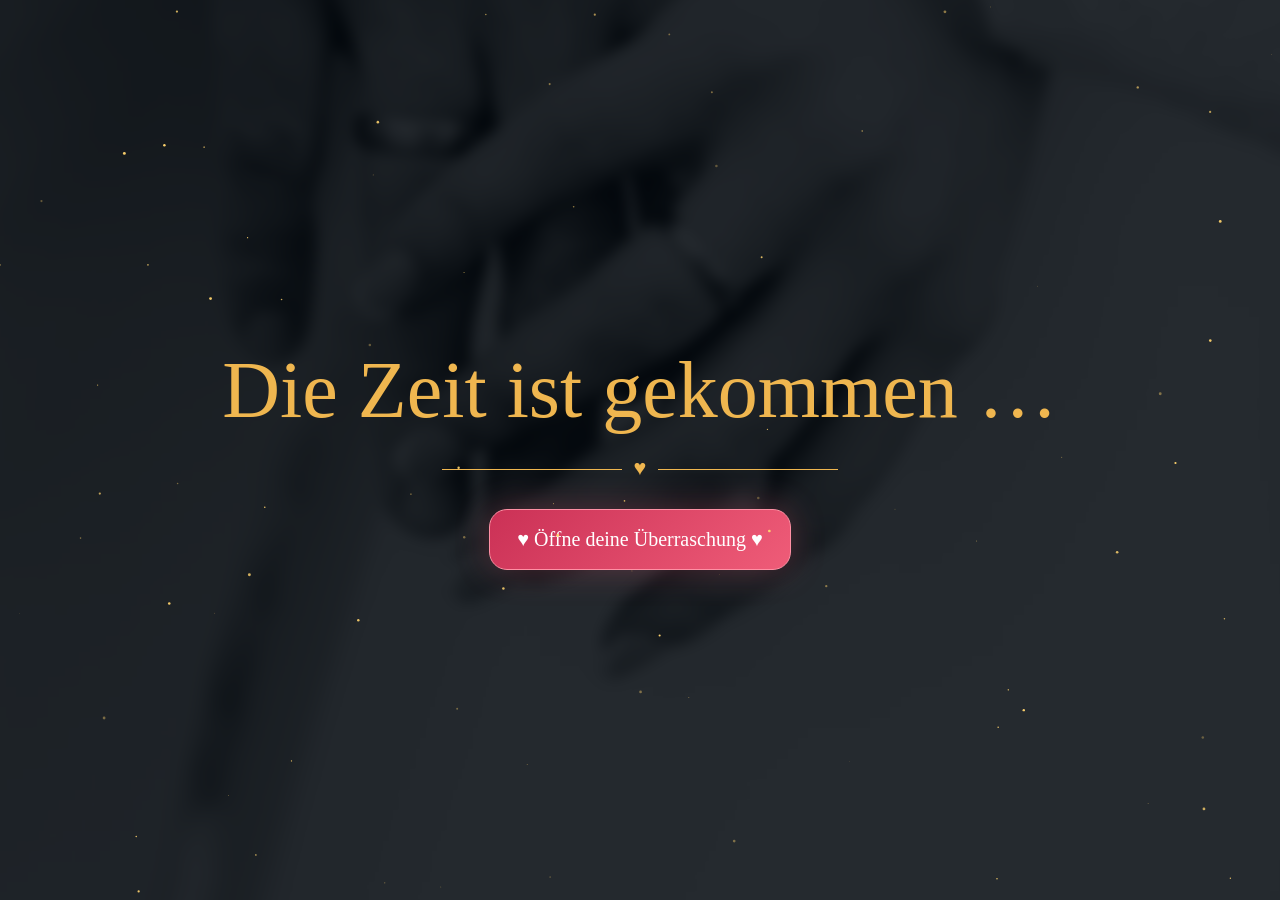
==== index.html @ ece5c775 "Add files via upload" ====
<!doctype html>
<html lang="de">
<head>
<meta charset="utf-8">
<meta name="viewport" content="width=device-width,initial-scale=1,viewport-fit=cover">
<meta name="theme-color" content="#02070d">
<title>Für mein Schatzulka ❤️</title>
<style>
:root{--gold:#efb64f;--rose:#ef6680;--night:#02070d;--white:#fff8ef}
*{box-sizing:border-box}
html{scroll-behavior:smooth}
body{margin:0;background:var(--night);color:var(--white);font-family:Georgia,"Times New Roman",serif;overflow-x:hidden}
.hidden{display:none!important}
#stars{position:fixed;inset:0;z-index:50;pointer-events:none}
.page,.chapter{position:relative;min-height:100svh;display:grid;place-items:center;overflow:hidden}
.full-photo{position:absolute;inset:0;width:100%;height:100%;object-fit:cover;object-position:center;display:block}
.blur{filter:blur(6px);transform:scale(1.07)}
.overlay{position:absolute;inset:0;background:linear-gradient(180deg,rgba(1,7,13,.30),rgba(1,7,13,.91))}
.overlay.darker{background:rgba(1,7,13,.82)}
.card,.content{position:relative;z-index:2;width:min(920px,92%);padding:30px;text-align:center}
h1,h2,h3{margin:.18em 0;color:var(--gold);font-family:"Snell Roundhand","Apple Chancery",cursive;font-weight:500}
h1{font-size:clamp(3rem,9vw,6rem)}
h2{font-size:clamp(2.5rem,8vw,5rem)}
h3{font-size:clamp(3.2rem,11vw,7rem);color:var(--rose)}
.subtitle{font-size:clamp(1.05rem,3.2vw,1.65rem);line-height:1.55}
.divider{color:var(--gold);font-size:1.35rem;margin:20px 0 28px}
.divider:before,.divider:after{content:"";display:inline-block;width:min(26vw,180px);height:1px;background:var(--gold);vertical-align:middle;margin:0 12px}
.timer{display:grid;grid-template-columns:repeat(4,1fr);gap:12px;margin:28px 0}
.timer strong{display:block;color:var(--gold);font-size:clamp(2.1rem,7vw,4.6rem);font-weight:500}
.timer span{display:block;color:var(--gold);font-size:.82rem;text-transform:uppercase;letter-spacing:.08em}
.date{display:inline-block;padding:14px 22px;border:1px solid rgba(255,255,255,.48);border-radius:17px;background:rgba(0,0,0,.28)}
.main-button{border:1px solid #ff90a4;border-radius:18px;padding:18px 27px;background:linear-gradient(135deg,#cb3156,#ef5c78);color:white;font:1.25rem Georgia,serif;box-shadow:0 0 34px rgba(239,92,120,.28)}
.chapter{background:radial-gradient(circle at 50% 12%,#0b1b29 0,#04101a 48%,#02070d 100%)}
.content p{font-size:clamp(1.05rem,2.8vw,1.45rem);line-height:1.63;margin:.28em 0}
.rose{color:var(--rose)!important;margin-top:24px!important}
.carousel{position:relative;width:min(560px,92vw);margin:26px auto 0;transform:translateX(-10px)}
.carousel-frame{position:relative;width:100%;height:58vh;min-height:390px;max-height:620px;overflow:hidden;border-radius:22px;border:1px solid rgba(239,182,79,.85);box-shadow:0 10px 28px rgba(0,0,0,.48);background:#07131e}
.carousel-frame img{position:absolute;inset:0;width:100%;height:100%;object-fit:contain;object-position:center;opacity:0;transition:opacity .35s ease;background:#07131e}
.carousel-frame img.active{opacity:1}
.carousel-button{position:absolute;top:50%;transform:translateY(-50%);z-index:3;width:46px;height:46px;border-radius:50%;border:1px solid var(--gold);background:rgba(2,7,13,.68);color:var(--gold);font-size:1.7rem;line-height:1;box-shadow:0 0 18px rgba(239,182,79,.28)}
.carousel-button.prev{left:10px}.carousel-button.next{right:10px}
.carousel-dots{display:flex;justify-content:center;gap:8px;margin-top:16px}
.carousel-dots button{width:9px;height:9px;border:0;border-radius:50%;padding:0;background:rgba(255,255,255,.35)}
.carousel-dots button.active{background:var(--rose)}
.swipe-hint{color:var(--gold);font-size:1rem;margin-top:12px}
.suitcase{border:0;background:transparent;font-size:clamp(8rem,31vw,18rem);cursor:pointer;filter:drop-shadow(0 16px 28px #000)}
.suitcase.open{animation:bounce .85s ease}
.gift-reveal{animation:fadeUp .9s ease both}
.big{font-size:clamp(1.45rem,4vw,2.35rem)!important}
.forever{border:1px solid rgba(255,255,255,.55);border-radius:14px;padding:14px 25px;background:rgba(0,0,0,.32);color:white;font:1.08rem Georgia,serif}
@keyframes bounce{0%,100%{transform:scale(1)}50%{transform:scale(1.12) rotate(-2deg)}}
@keyframes fadeUp{from{opacity:0;transform:translateY(24px)}to{opacity:1;transform:none}}
@media(max-width:760px){
  .timer{grid-template-columns:repeat(2,1fr)}
  .carousel{transform:translateX(-10px)}
  .carousel-frame{height:56vh;min-height:380px}
}
</style>
</head>
<body>
<canvas id="stars"></canvas>

<section id="countdown" class="page">
  <img class="full-photo" src="./background.jpg" alt="Unser Hochzeitsfoto">
  <div class="overlay"></div>
  <div class="card">
    <h1>Mein Schatzulka ❤️</h1>
    <p class="subtitle">Manche Überraschungen brauchen den richtigen Moment …</p>
    <div class="divider">♡</div>
    <div class="timer">
      <div><strong id="days">000</strong><span>Tage</span></div>
      <div><strong id="hours">00</strong><span>Stunden</span></div>
      <div><strong id="minutes">00</strong><span>Minuten</span></div>
      <div><strong id="seconds">00</strong><span>Sekunden</span></div>
    </div>
    <div class="date">📅 10.09.2026 &nbsp;&nbsp; 🕘 20:00 Uhr</div>
  </div>
</section>

<section id="unlock" class="page hidden">
  <img class="full-photo blur" src="./background.jpg" alt="Unser Hochzeitsfoto">
  <div class="overlay darker"></div>
  <div class="card">
    <h2>Die Zeit ist gekommen …</h2>
    <div class="divider">♥</div>
    <button id="open" class="main-button">♥ Öffne deine Überraschung ♥</button>
  </div>
</section>

<main id="story" class="hidden">
  <section class="chapter">
    <div class="content">
      <h2>Mein Schatzulka,</h2>
      <div class="divider">♥</div>
      <p>jeder Tag mit dir ist für mich ein Geschenk.</p>
      <p>Du bringst so viel Liebe, Freude und Wärme in mein Leben.</p>
      <p>Du bist mein Zuhause, mein Lieblingsmensch, mein größtes Glück.</p>
      <br>
      <p>Deshalb möchte ich dir heute etwas schenken …</p>
      <p>Etwas, das wir gemeinsam erleben werden.</p>
      <p>Etwas, das uns noch näher zusammenbringt</p>
      <p>und Erinnerungen schafft, die für immer bleiben.</p>
      <p class="rose">Ich liebe dich von ganzem Herzen.</p>
    </div>
  </section>

  <section class="chapter">
    <div class="content">
      <h2>Unsere schönsten Momente ❤️</h2>
      <div class="divider">♥</div>
      <div class="carousel">
        <button class="carousel-button prev" id="prevPhoto" aria-label="Vorheriges Foto">‹</button>
        <div class="carousel-frame" id="carouselFrame">
          <img class="active" src="./foto1.jpg" alt="Unser schöner Moment 1">
          <img src="./foto2.jpg" alt="Unser schöner Moment 2">
          <img src="./foto3.jpg" alt="Unser schöner Moment 3">
          <img src="./foto4.jpg" alt="Unser schöner Moment 4">
          <img src="./foto5.jpg" alt="Unser schöner Moment 5">
        </div>
        <button class="carousel-button next" id="nextPhoto" aria-label="Nächstes Foto">›</button>
        <div class="carousel-dots" id="carouselDots"></div>
      </div>
      <p class="swipe-hint">Wische über das Bild oder nutze die Pfeile</p>
    </div>
  </section>

  <section class="chapter">
    <div class="content">
      <h2>Pack deine Koffer …</h2>
      <div class="divider">♥</div>
      <button id="case" class="suitcase" aria-label="Geschenk öffnen">🧳</button>
      <div id="gift" class="hidden gift-reveal">
        <p>Denn wir fahren gemeinsam nach</p>
        <h3>Bayern! 🏔️</h3>
        <p class="rose">♥ ♥ ♥</p>
      </div>
    </div>
  </section>

  <section class="chapter">
    <img class="full-photo" src="./foto2.jpg" alt="Unser gemeinsames Foto">
    <div class="overlay"></div>
    <div class="content">
      <h2>Ich freue mich</h2>
      <p class="big">auf jedes Abenteuer mit dir.</p>
      <div class="divider">♥</div>
      <h3>Ich liebe dich.</h3>
      <button class="forever">♥ Für immer ♥</button>
    </div>
  </section>
</main>

<audio id="music" src="./unser-lied.mp3" loop preload="auto"></audio>

<script>
const $ = (s) => document.querySelector(s);
const preview = new URLSearchParams(location.search).get("preview") === "1";
const target = new Date("2026-09-10T20:00:00+02:00").getTime();
let timer;

function updateTimer() {
  const diff = target - Date.now();

  if (preview || diff <= 0) {
    clearInterval(timer);
    $("#countdown").classList.add("hidden");
    $("#unlock").classList.remove("hidden");
    return;
  }

  $("#days").textContent = String(Math.floor(diff / 86400000)).padStart(3, "0");
  $("#hours").textContent = String(Math.floor(diff / 3600000) % 24).padStart(2, "0");
  $("#minutes").textContent = String(Math.floor(diff / 60000) % 60).padStart(2, "0");
  $("#seconds").textContent = String(Math.floor(diff / 1000) % 60).padStart(2, "0");
}

timer = setInterval(updateTimer, 1000);
updateTimer();

$("#open").addEventListener("click", async () => {
  $("#unlock").classList.add("hidden");
  $("#story").classList.remove("hidden");
  window.scrollTo(0, 0);
  try { await $("#music").play(); } catch (error) {}
});

$("#case").addEventListener("click", () => {
  $("#case").classList.add("open");
  setTimeout(() => $("#gift").classList.remove("hidden"), 450);
});

const carouselImages = Array.from(document.querySelectorAll("#carouselFrame img"));
const dotsContainer = $("#carouselDots");
let currentPhoto = 0;
let touchStartX = 0;

function showPhoto(index) {
  currentPhoto = (index + carouselImages.length) % carouselImages.length;
  carouselImages.forEach((img, i) => img.classList.toggle("active", i === currentPhoto));
  dotsContainer.querySelectorAll("button").forEach((dot, i) => dot.classList.toggle("active", i === currentPhoto));
}

carouselImages.forEach((_, i) => {
  const dot = document.createElement("button");
  dot.setAttribute("aria-label", `Foto ${i + 1}`);
  dot.addEventListener("click", () => showPhoto(i));
  dotsContainer.appendChild(dot);
});

$("#prevPhoto").addEventListener("click", () => showPhoto(currentPhoto - 1));
$("#nextPhoto").addEventListener("click", () => showPhoto(currentPhoto + 1));

const carouselFrame = $("#carouselFrame");
carouselFrame.addEventListener("touchstart", (event) => {
  touchStartX = event.changedTouches[0].clientX;
}, { passive: true });

carouselFrame.addEventListener("touchend", (event) => {
  const delta = event.changedTouches[0].clientX - touchStartX;
  if (Math.abs(delta) > 40) showPhoto(currentPhoto + (delta < 0 ? 1 : -1));
}, { passive: true });

showPhoto(0);

const canvas = $("#stars");
const ctx = canvas.getContext("2d");
let stars = [];

function resize() {
  canvas.width = innerWidth * devicePixelRatio;
  canvas.height = innerHeight * devicePixelRatio;
  ctx.setTransform(devicePixelRatio, 0, 0, devicePixelRatio, 0, 0);
  stars = Array.from({ length: 85 }, () => ({
    x: Math.random() * innerWidth,
    y: Math.random() * innerHeight,
    r: 0.2 + Math.random() * 1.25,
    t: Math.random() * 6
  }));
}

function animate() {
  ctx.clearRect(0, 0, innerWidth, innerHeight);
  for (const star of stars) {
    star.t += 0.02;
    ctx.globalAlpha = 0.3 + 0.7 * Math.abs(Math.sin(star.t));
    ctx.fillStyle = "#ffd36d";
    ctx.beginPath();
    ctx.arc(star.x, star.y, star.r, 0, Math.PI * 2);
    ctx.fill();
  }
  requestAnimationFrame(animate);
}

addEventListener("resize", resize);
resize();
animate();
</script>
</body>
</html>
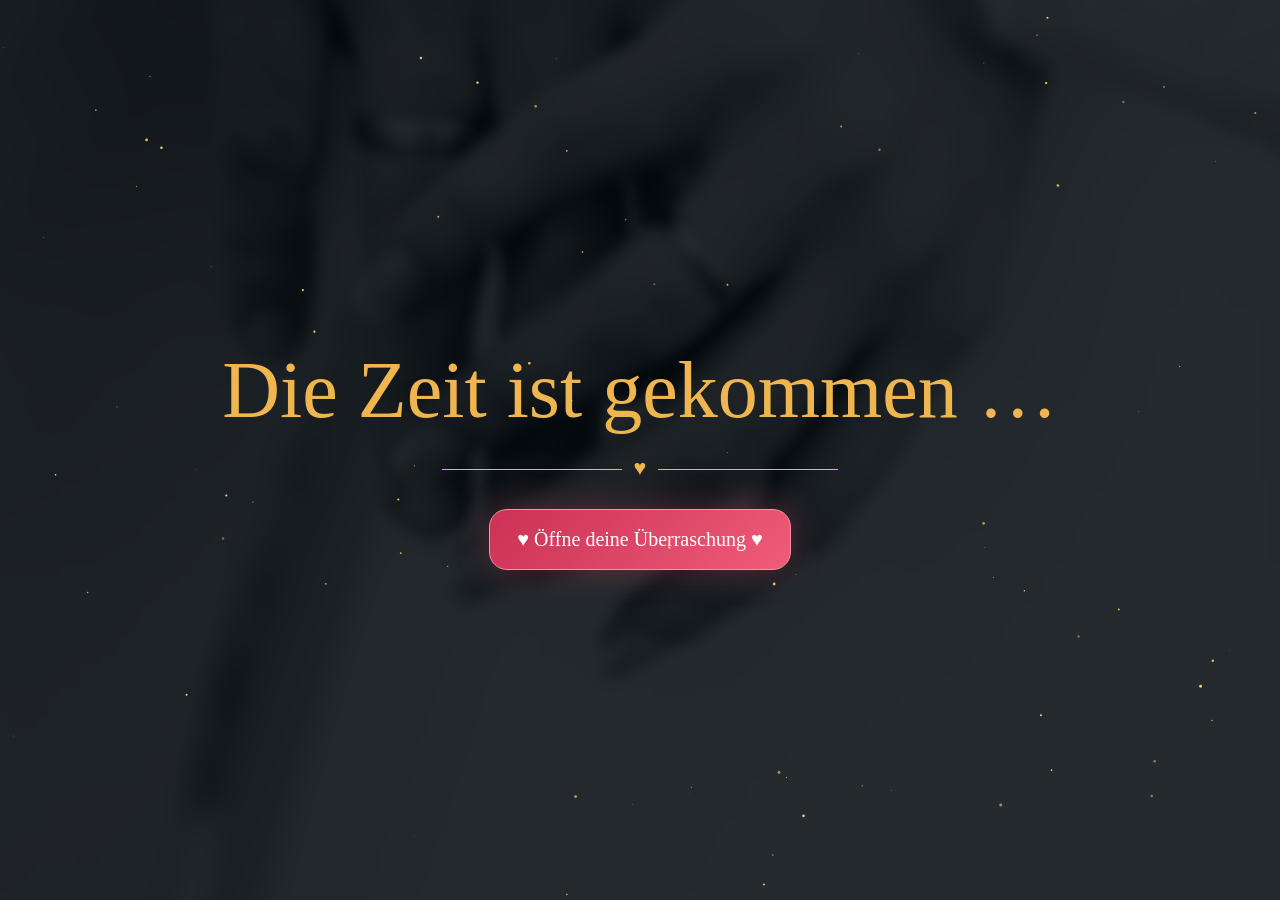
==== commit e03a69f1: "Add files via upload" ====
--- a/index.html
+++ b/index.html
@@ -33,7 +33,7 @@
 .chapter{background:radial-gradient(circle at 50% 12%,#0b1b29 0,#04101a 48%,#02070d 100%)}
 .content p{font-size:clamp(1.05rem,2.8vw,1.45rem);line-height:1.63;margin:.28em 0}
 .rose{color:var(--rose)!important;margin-top:24px!important}
-.carousel{position:relative;width:min(560px,92vw);margin:26px auto 0;transform:translateX(-10px)}
+.carousel{position:relative;width:min(560px,92vw);margin:26px auto 0;transform:translateX(-22px)}
 .carousel-frame{position:relative;width:100%;height:58vh;min-height:390px;max-height:620px;overflow:hidden;border-radius:22px;border:1px solid rgba(239,182,79,.85);box-shadow:0 10px 28px rgba(0,0,0,.48);background:#07131e}
 .carousel-frame img{position:absolute;inset:0;width:100%;height:100%;object-fit:contain;object-position:center;opacity:0;transition:opacity .35s ease;background:#07131e}
 .carousel-frame img.active{opacity:1}
@@ -52,7 +52,7 @@
 @keyframes fadeUp{from{opacity:0;transform:translateY(24px)}to{opacity:1;transform:none}}
 @media(max-width:760px){
   .timer{grid-template-columns:repeat(2,1fr)}
-  .carousel{transform:translateX(-10px)}
+  .carousel{transform:translateX(-22px)}
   .carousel-frame{height:56vh;min-height:380px}
 }
 </style>
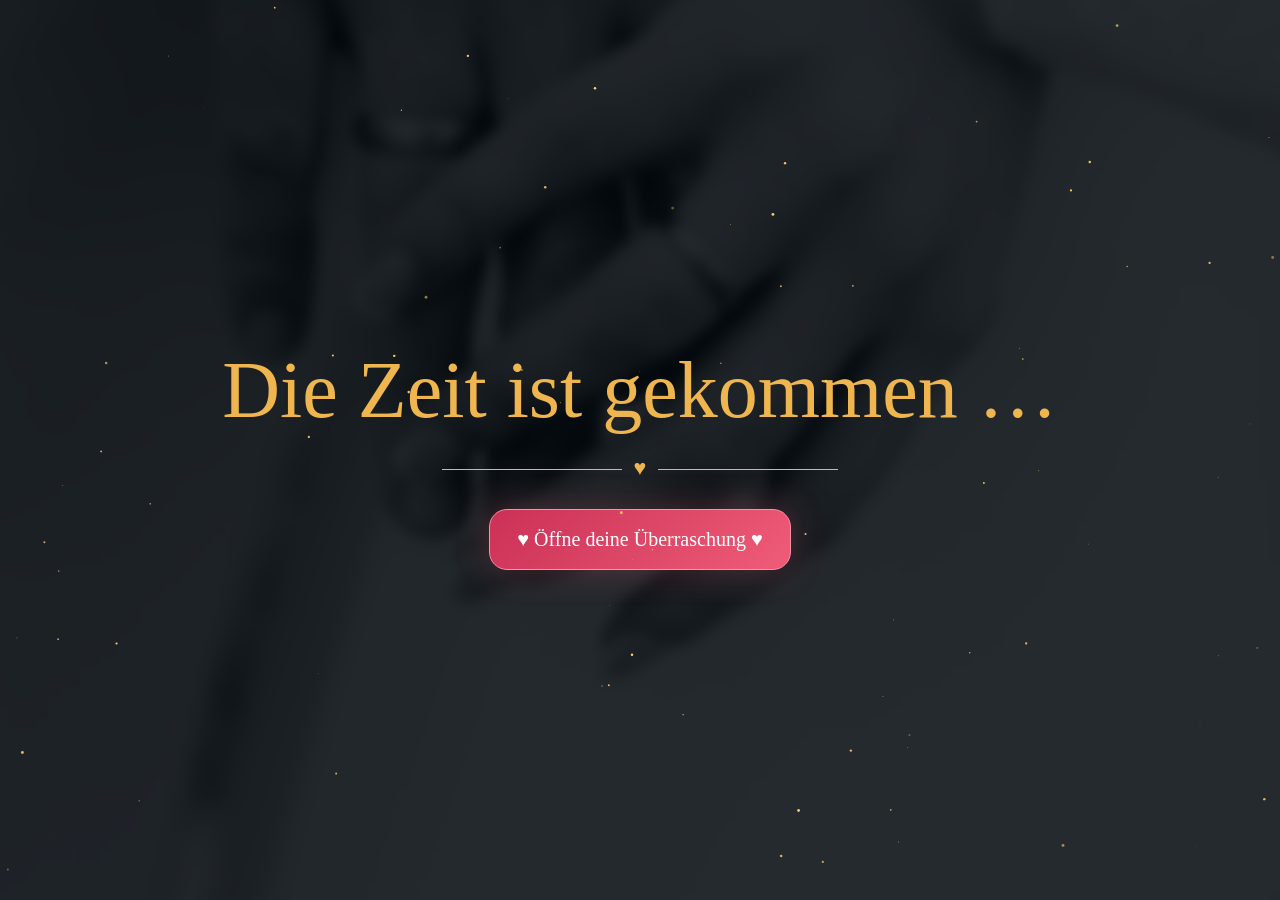
==== commit 1da5f846: "Add files via upload" ====
--- a/index.html
+++ b/index.html
@@ -33,7 +33,7 @@
 .chapter{background:radial-gradient(circle at 50% 12%,#0b1b29 0,#04101a 48%,#02070d 100%)}
 .content p{font-size:clamp(1.05rem,2.8vw,1.45rem);line-height:1.63;margin:.28em 0}
 .rose{color:var(--rose)!important;margin-top:24px!important}
-.carousel{position:relative;width:min(560px,92vw);margin:26px auto 0;transform:translateX(-22px)}
+.carousel{position:relative;width:min(560px,92vw);margin:26px auto 0;transform:translateX(-40px)}
 .carousel-frame{position:relative;width:100%;height:58vh;min-height:390px;max-height:620px;overflow:hidden;border-radius:22px;border:1px solid rgba(239,182,79,.85);box-shadow:0 10px 28px rgba(0,0,0,.48);background:#07131e}
 .carousel-frame img{position:absolute;inset:0;width:100%;height:100%;object-fit:contain;object-position:center;opacity:0;transition:opacity .35s ease;background:#07131e}
 .carousel-frame img.active{opacity:1}
@@ -52,7 +52,7 @@
 @keyframes fadeUp{from{opacity:0;transform:translateY(24px)}to{opacity:1;transform:none}}
 @media(max-width:760px){
   .timer{grid-template-columns:repeat(2,1fr)}
-  .carousel{transform:translateX(-22px)}
+  .carousel{transform:translateX(-40px)}
   .carousel-frame{height:56vh;min-height:380px}
 }
 </style>
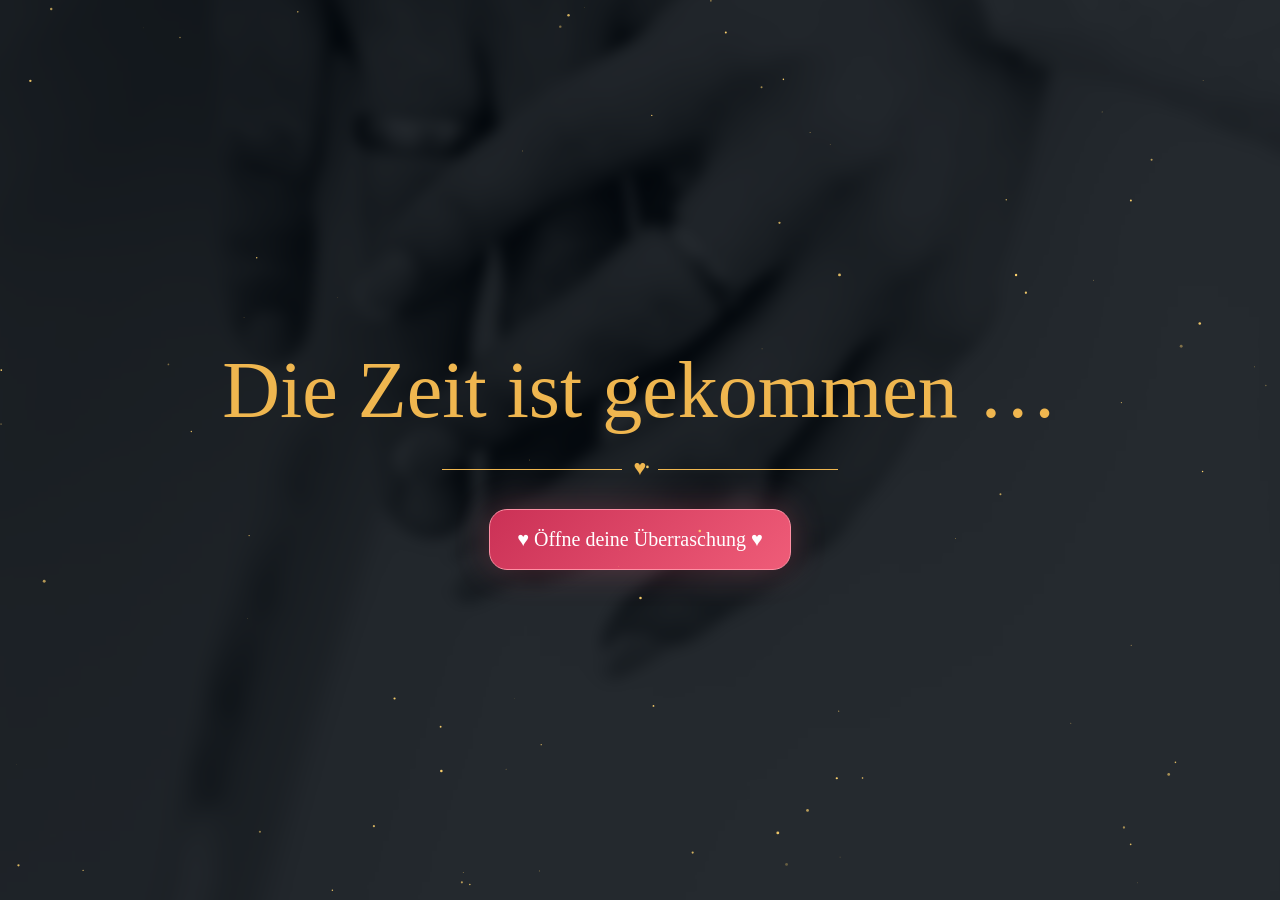
==== commit c79a8a68: "Add files via upload" ====
--- a/index.html
+++ b/index.html
@@ -33,7 +33,7 @@
 .chapter{background:radial-gradient(circle at 50% 12%,#0b1b29 0,#04101a 48%,#02070d 100%)}
 .content p{font-size:clamp(1.05rem,2.8vw,1.45rem);line-height:1.63;margin:.28em 0}
 .rose{color:var(--rose)!important;margin-top:24px!important}
-.carousel{position:relative;width:min(560px,92vw);margin:26px auto 0;transform:translateX(-40px)}
+.carousel{position:relative;width:min(560px,92vw);margin:26px auto 0;transform:translateX(-34px)}
 .carousel-frame{position:relative;width:100%;height:58vh;min-height:390px;max-height:620px;overflow:hidden;border-radius:22px;border:1px solid rgba(239,182,79,.85);box-shadow:0 10px 28px rgba(0,0,0,.48);background:#07131e}
 .carousel-frame img{position:absolute;inset:0;width:100%;height:100%;object-fit:contain;object-position:center;opacity:0;transition:opacity .35s ease;background:#07131e}
 .carousel-frame img.active{opacity:1}
@@ -52,7 +52,7 @@
 @keyframes fadeUp{from{opacity:0;transform:translateY(24px)}to{opacity:1;transform:none}}
 @media(max-width:760px){
   .timer{grid-template-columns:repeat(2,1fr)}
-  .carousel{transform:translateX(-40px)}
+  .carousel{transform:translateX(-34px)}
   .carousel-frame{height:56vh;min-height:380px}
 }
 </style>
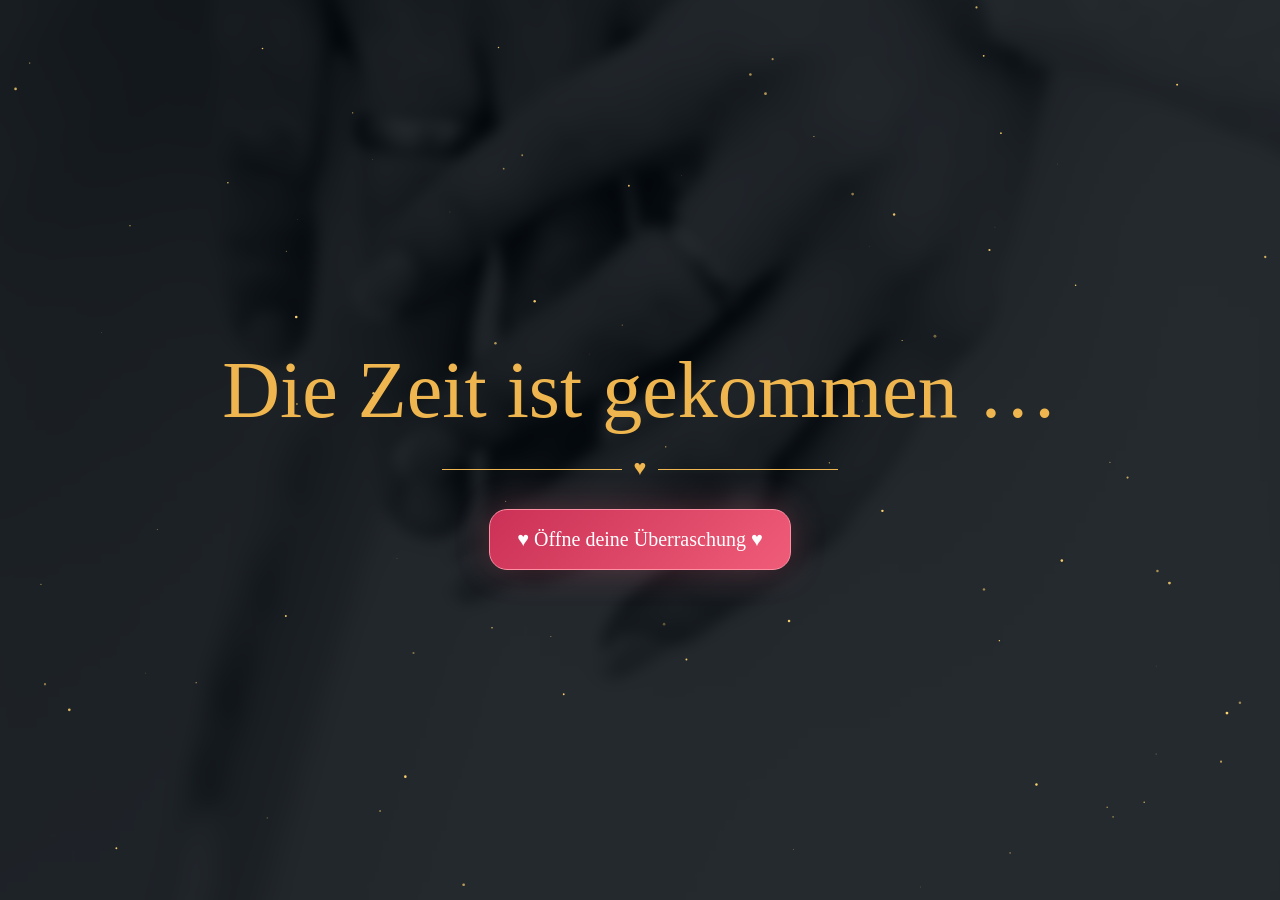
==== commit d751c06c: "Add files via upload" ====
--- a/index.html
+++ b/index.html
@@ -33,7 +33,7 @@
 .chapter{background:radial-gradient(circle at 50% 12%,#0b1b29 0,#04101a 48%,#02070d 100%)}
 .content p{font-size:clamp(1.05rem,2.8vw,1.45rem);line-height:1.63;margin:.28em 0}
 .rose{color:var(--rose)!important;margin-top:24px!important}
-.carousel{position:relative;width:min(560px,92vw);margin:26px auto 0;transform:translateX(-34px)}
+.carousel{position:relative;width:min(560px,92vw);margin:26px auto 0;transform:translateX(-28px)}
 .carousel-frame{position:relative;width:100%;height:58vh;min-height:390px;max-height:620px;overflow:hidden;border-radius:22px;border:1px solid rgba(239,182,79,.85);box-shadow:0 10px 28px rgba(0,0,0,.48);background:#07131e}
 .carousel-frame img{position:absolute;inset:0;width:100%;height:100%;object-fit:contain;object-position:center;opacity:0;transition:opacity .35s ease;background:#07131e}
 .carousel-frame img.active{opacity:1}
@@ -52,7 +52,7 @@
 @keyframes fadeUp{from{opacity:0;transform:translateY(24px)}to{opacity:1;transform:none}}
 @media(max-width:760px){
   .timer{grid-template-columns:repeat(2,1fr)}
-  .carousel{transform:translateX(-34px)}
+  .carousel{transform:translateX(-28px)}
   .carousel-frame{height:56vh;min-height:380px}
 }
 </style>
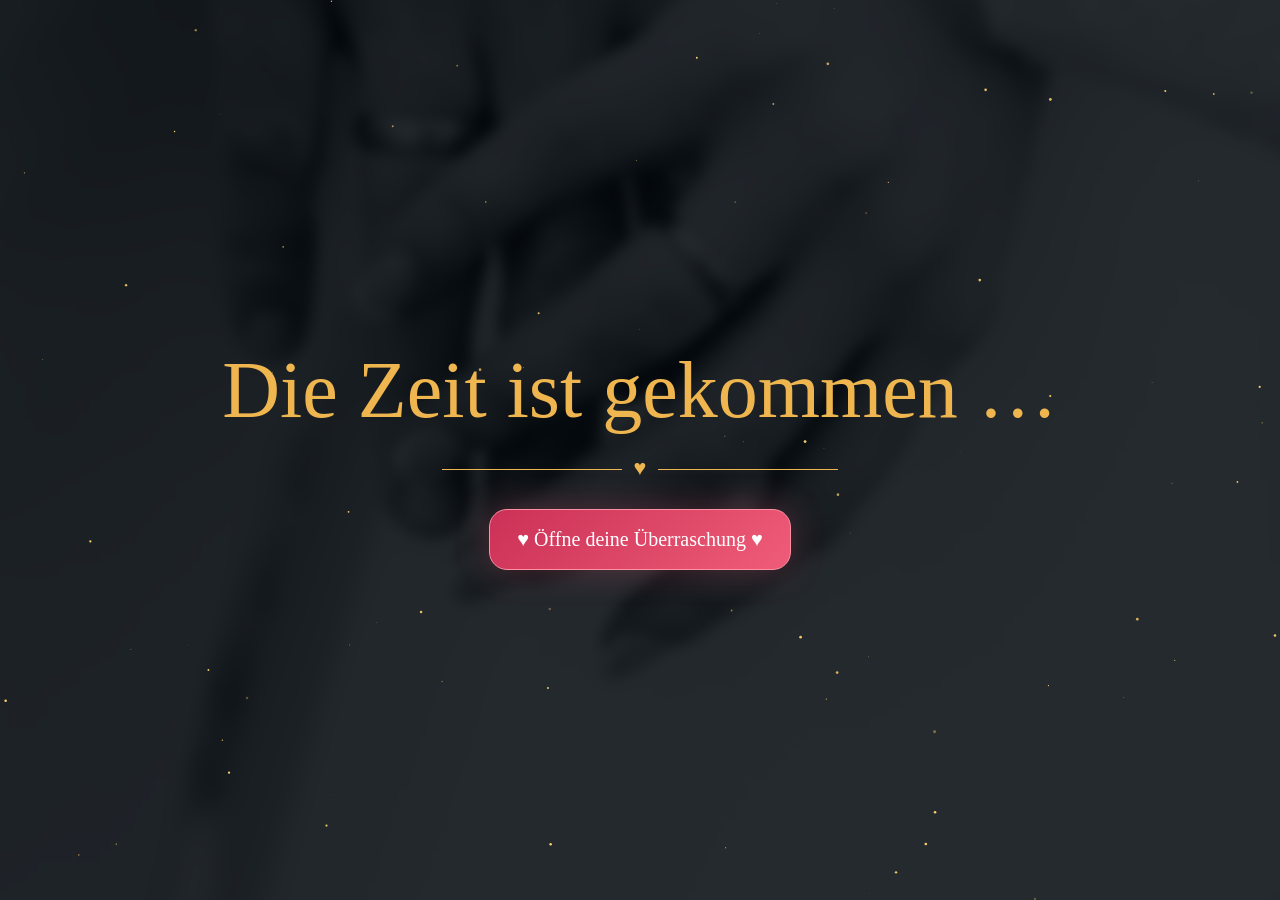
==== commit eb3ff184: "Add files via upload" ====
--- a/index.html
+++ b/index.html
@@ -33,7 +33,7 @@
 .chapter{background:radial-gradient(circle at 50% 12%,#0b1b29 0,#04101a 48%,#02070d 100%)}
 .content p{font-size:clamp(1.05rem,2.8vw,1.45rem);line-height:1.63;margin:.28em 0}
 .rose{color:var(--rose)!important;margin-top:24px!important}
-.carousel{position:relative;width:min(560px,92vw);margin:26px auto 0;transform:translateX(-28px)}
+.carousel{position:relative;width:min(560px,92vw);margin:26px auto 0;transform:translateX(6px)}
 .carousel-frame{position:relative;width:100%;height:58vh;min-height:390px;max-height:620px;overflow:hidden;border-radius:22px;border:1px solid rgba(239,182,79,.85);box-shadow:0 10px 28px rgba(0,0,0,.48);background:#07131e}
 .carousel-frame img{position:absolute;inset:0;width:100%;height:100%;object-fit:contain;object-position:center;opacity:0;transition:opacity .35s ease;background:#07131e}
 .carousel-frame img.active{opacity:1}
@@ -52,7 +52,7 @@
 @keyframes fadeUp{from{opacity:0;transform:translateY(24px)}to{opacity:1;transform:none}}
 @media(max-width:760px){
   .timer{grid-template-columns:repeat(2,1fr)}
-  .carousel{transform:translateX(-28px)}
+  .carousel{transform:translateX(6px)}
   .carousel-frame{height:56vh;min-height:380px}
 }
 </style>
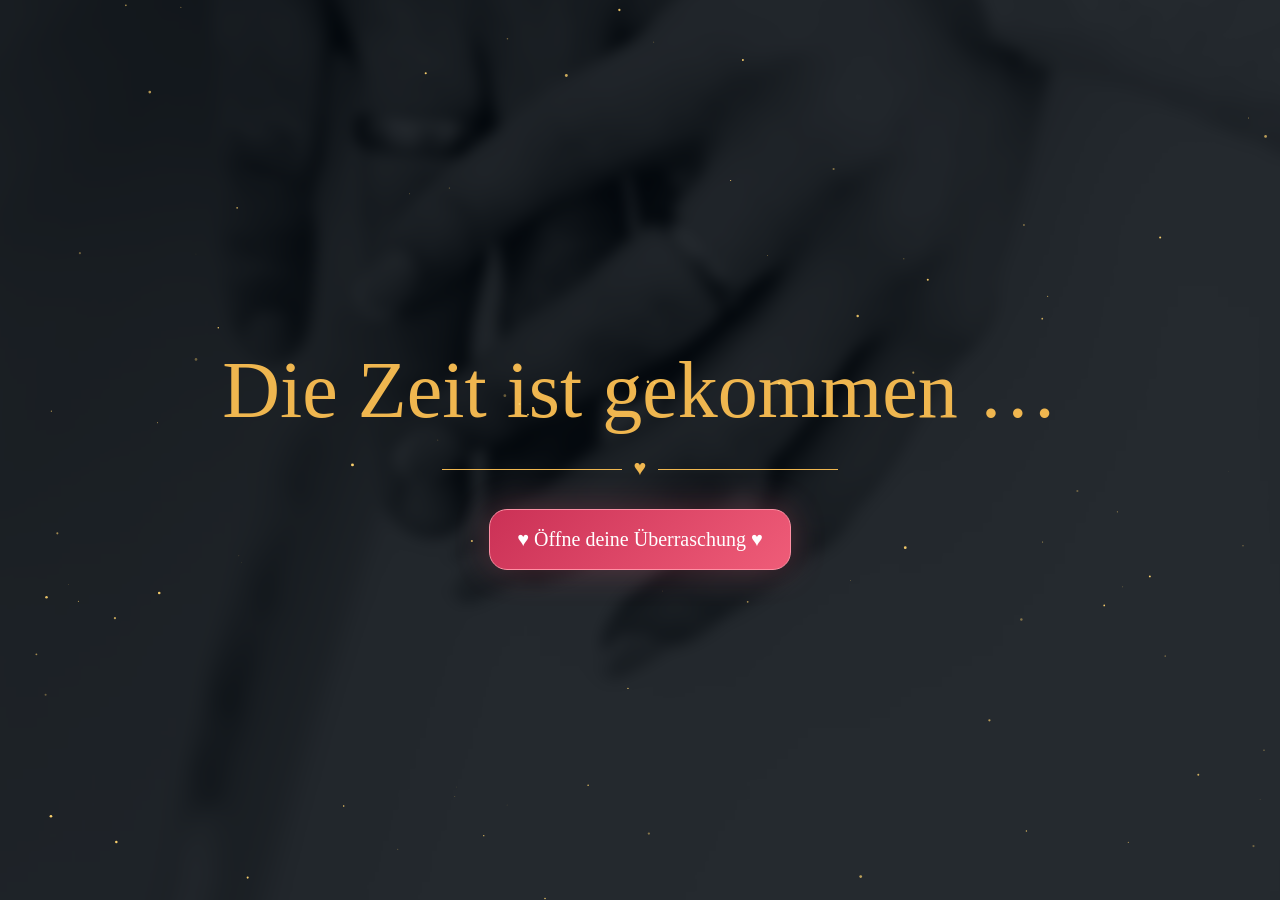
==== commit 60f6777f: "Add files via upload" ====
--- a/index.html
+++ b/index.html
@@ -33,7 +33,7 @@
 .chapter{background:radial-gradient(circle at 50% 12%,#0b1b29 0,#04101a 48%,#02070d 100%)}
 .content p{font-size:clamp(1.05rem,2.8vw,1.45rem);line-height:1.63;margin:.28em 0}
 .rose{color:var(--rose)!important;margin-top:24px!important}
-.carousel{position:relative;width:min(560px,92vw);margin:26px auto 0;transform:translateX(6px)}
+.carousel{position:relative;width:min(560px,92vw);margin:26px auto 0;transform:translateX(-28px)}
 .carousel-frame{position:relative;width:100%;height:58vh;min-height:390px;max-height:620px;overflow:hidden;border-radius:22px;border:1px solid rgba(239,182,79,.85);box-shadow:0 10px 28px rgba(0,0,0,.48);background:#07131e}
 .carousel-frame img{position:absolute;inset:0;width:100%;height:100%;object-fit:contain;object-position:center;opacity:0;transition:opacity .35s ease;background:#07131e}
 .carousel-frame img.active{opacity:1}
@@ -52,7 +52,7 @@
 @keyframes fadeUp{from{opacity:0;transform:translateY(24px)}to{opacity:1;transform:none}}
 @media(max-width:760px){
   .timer{grid-template-columns:repeat(2,1fr)}
-  .carousel{transform:translateX(6px)}
+  .carousel{transform:translateX(-28px)}
   .carousel-frame{height:56vh;min-height:380px}
 }
 </style>
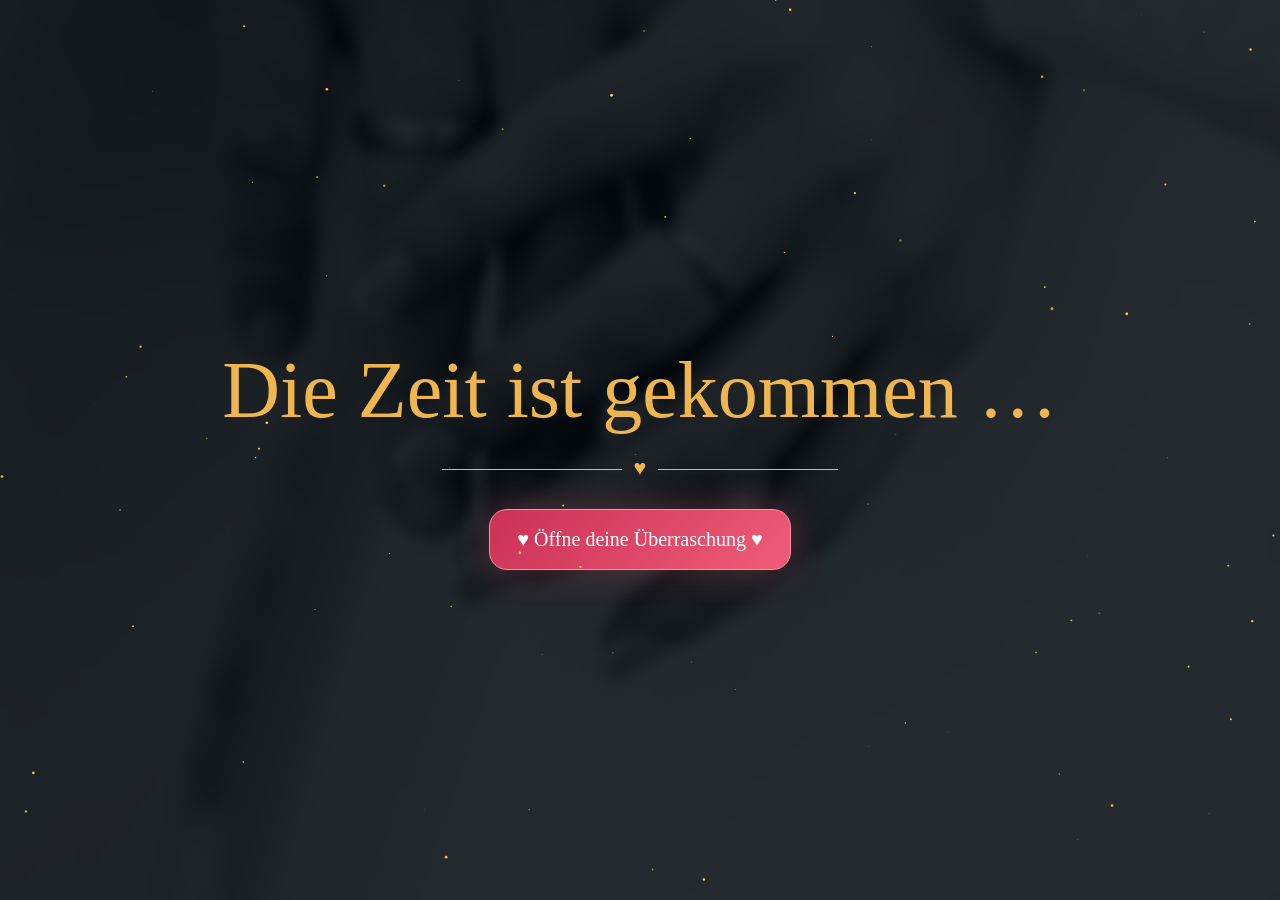
==== commit 27518f45: "Add files via upload" ====
--- a/index.html
+++ b/index.html
@@ -33,7 +33,7 @@
 .chapter{background:radial-gradient(circle at 50% 12%,#0b1b29 0,#04101a 48%,#02070d 100%)}
 .content p{font-size:clamp(1.05rem,2.8vw,1.45rem);line-height:1.63;margin:.28em 0}
 .rose{color:var(--rose)!important;margin-top:24px!important}
-.carousel{position:relative;width:min(560px,92vw);margin:26px auto 0;transform:translateX(-28px)}
+.carousel{position:relative;width:min(560px,92vw);margin:26px auto 0;transform:translateX(-34px)}
 .carousel-frame{position:relative;width:100%;height:58vh;min-height:390px;max-height:620px;overflow:hidden;border-radius:22px;border:1px solid rgba(239,182,79,.85);box-shadow:0 10px 28px rgba(0,0,0,.48);background:#07131e}
 .carousel-frame img{position:absolute;inset:0;width:100%;height:100%;object-fit:contain;object-position:center;opacity:0;transition:opacity .35s ease;background:#07131e}
 .carousel-frame img.active{opacity:1}
@@ -52,7 +52,7 @@
 @keyframes fadeUp{from{opacity:0;transform:translateY(24px)}to{opacity:1;transform:none}}
 @media(max-width:760px){
   .timer{grid-template-columns:repeat(2,1fr)}
-  .carousel{transform:translateX(-28px)}
+  .carousel{transform:translateX(-34px)}
   .carousel-frame{height:56vh;min-height:380px}
 }
 </style>
